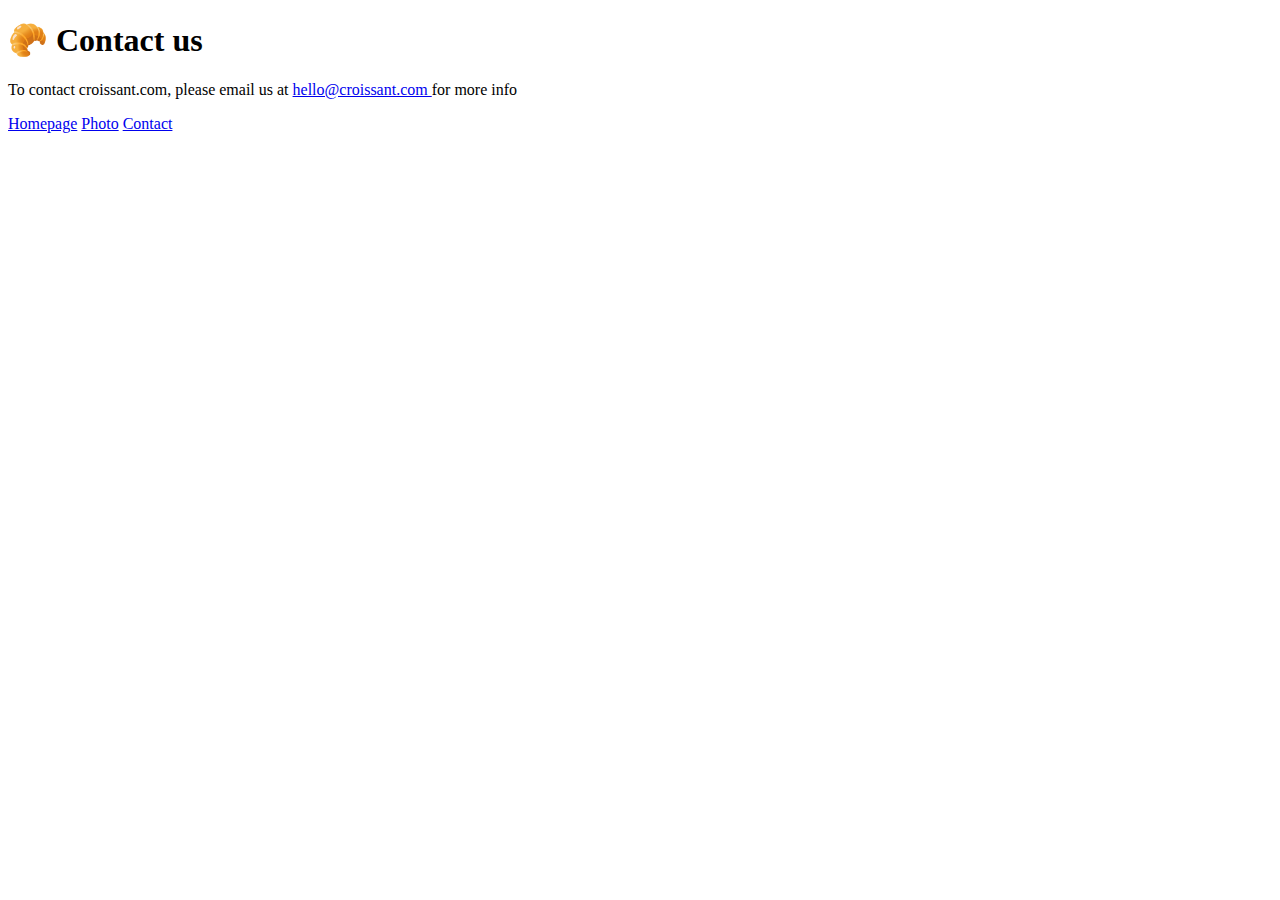
==== contact.html @ 87b95a65 "create html and css" ====
<!DOCTYPE html>
<html lang="en">
<head>
    <meta charset="UTF-8">
    <meta http-equiv="X-UA-Compatible" content="IE=edge">
    <meta name="viewport" content="width=device-width, initial-scale=1.0">
    <title>Document</title>
</head>
<body>
    <h1>
        🥐 Contact us
    </h1>
    <p>
        To contact croissant.com, please email us at
        <a href="mailto:hello@croissant.com">hello@croissant.com </a> for more info
    </p>
    <div class="link">
        <a href="index.html">Homepage</a>
        <a href="photo.html">Photo</a>
        <a href="#">Contact</a>
    </div>
</body>
</html>
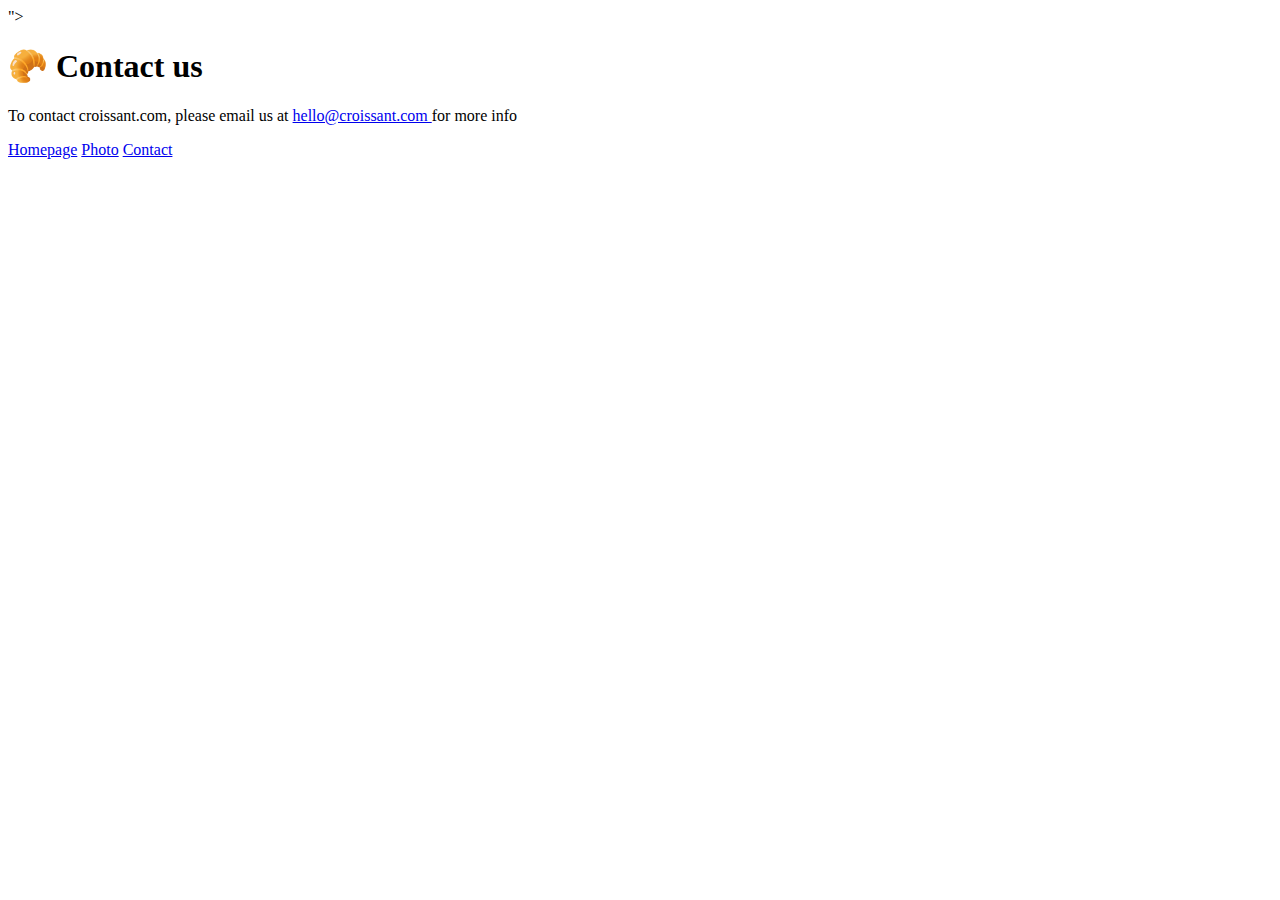
==== commit 38cbddb6: "add css link" ====
--- a/contact.html
+++ b/contact.html
@@ -4,6 +4,7 @@
     <meta charset="UTF-8">
     <meta http-equiv="X-UA-Compatible" content="IE=edge">
     <meta name="viewport" content="width=device-width, initial-scale=1.0">
+    <link href="src/app.css" rel="stylesheet" type="text/css" />">
     <title>Document</title>
 </head>
 <body>
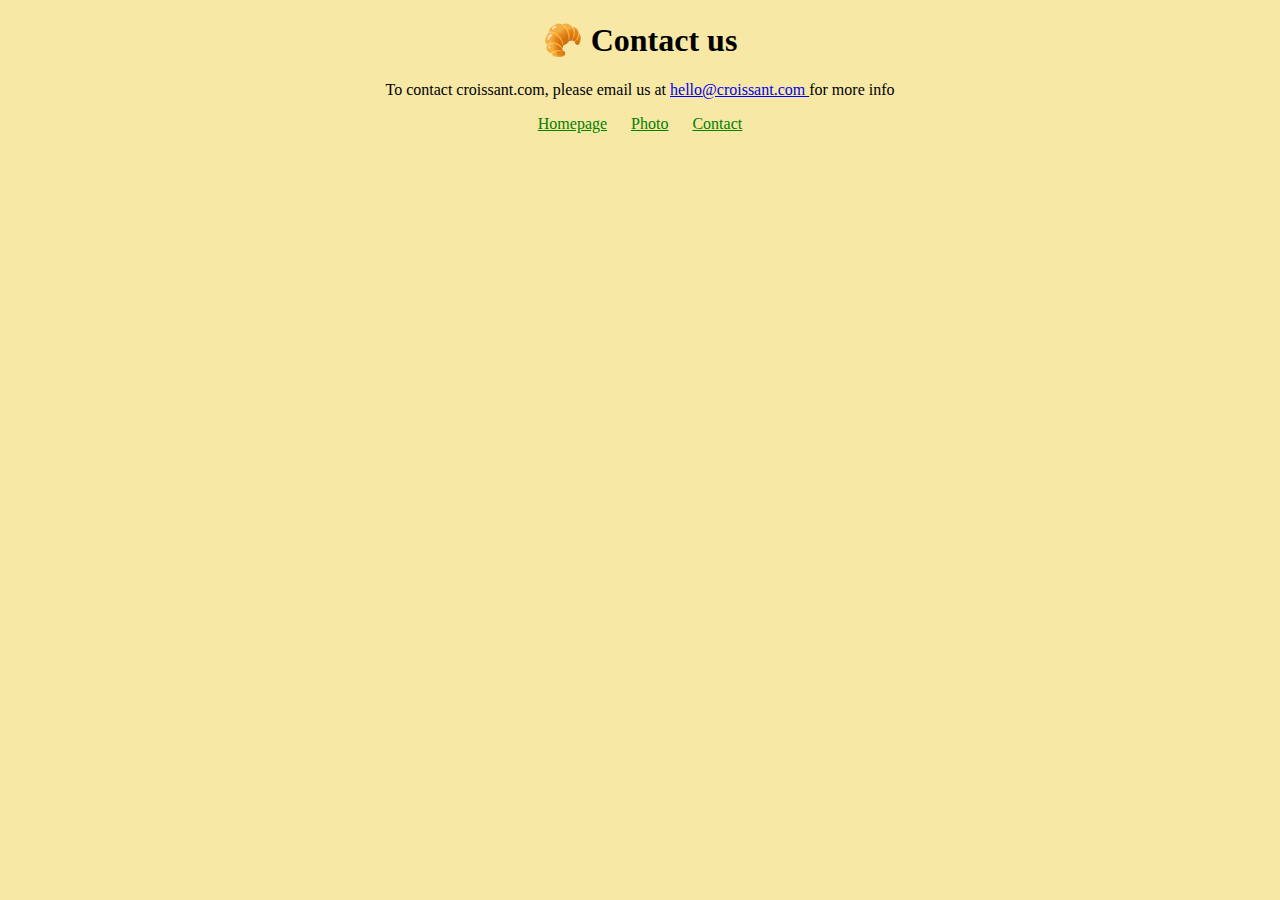
==== commit 7b4e4598: "add css info" ====
--- a/contact.html
+++ b/contact.html
@@ -4,8 +4,8 @@
     <meta charset="UTF-8">
     <meta http-equiv="X-UA-Compatible" content="IE=edge">
     <meta name="viewport" content="width=device-width, initial-scale=1.0">
-    <link href="src/app.css" rel="stylesheet" type="text/css" />">
-    <title>Document</title>
+    <link href="src/app.css" rel="stylesheet" type="text/css">
+    <title>Contact</title>
 </head>
 <body>
     <h1>
--- a/src/app.css
+++ b/src/app.css
@@ -0,0 +1,14 @@
+body {
+    text-align: center;
+    background: #F7E8A6;
+}
+.croissant-photo {
+    max-width: 100%;
+    border-radius: 10px;
+    display: block;
+    margin: 30px auto;
+  }
+  .link a{
+    margin: 0 10px;
+    color: green;
+  }
